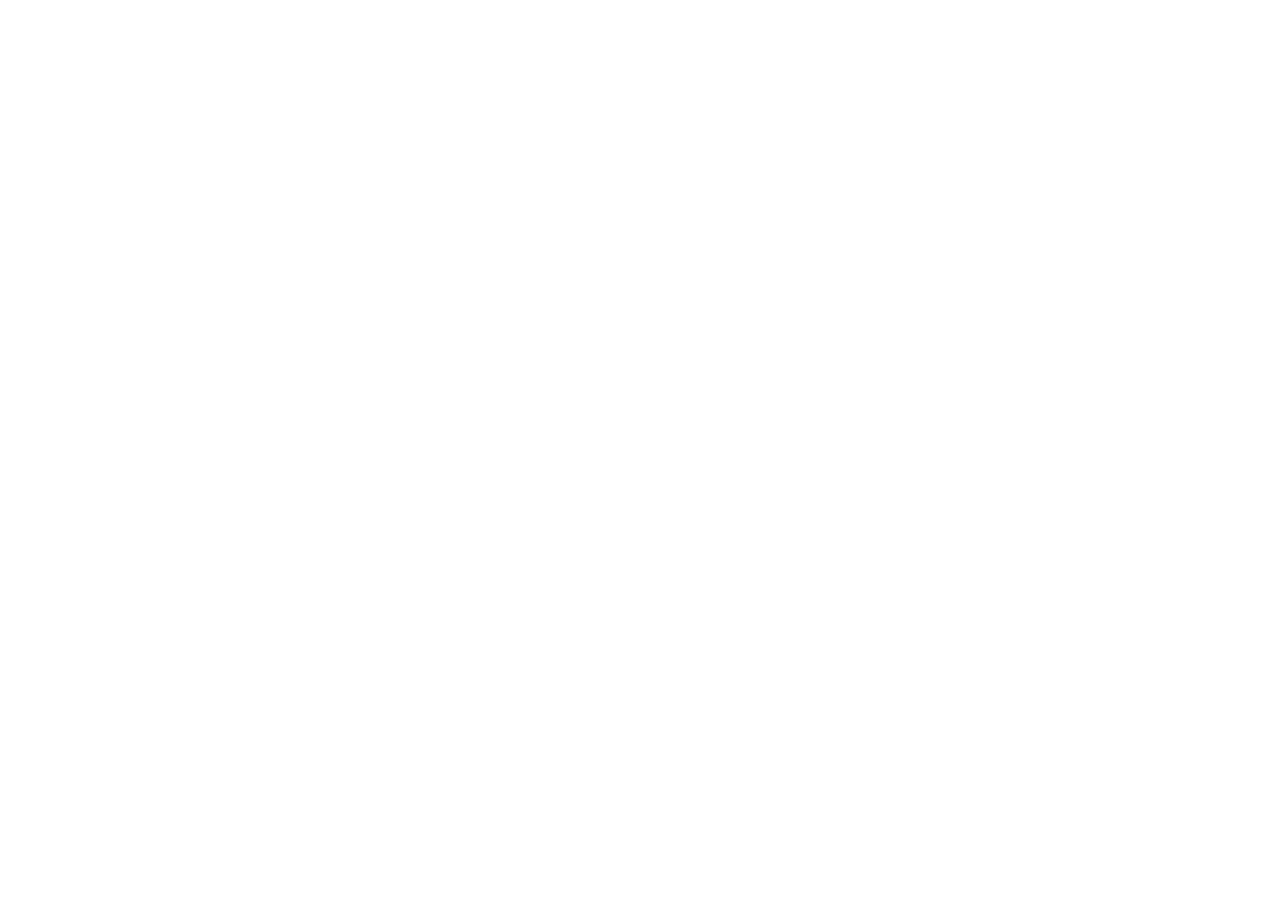
==== ejercicio2-html-y-css/index.html @ 456610bf "Agrega el esqueleto del tercer ejercicio" ====
<!DOCTYPE html>
<html lang="es">
<head>
    <meta charset="UTF-8">
    <meta http-equiv="X-UA-Compatible" content="IE=edge">
    <meta name="viewport" content="width=device-width, initial-scale=1.0">
    <title>Login</title>
</head>
<body>
    
</body>
</html>
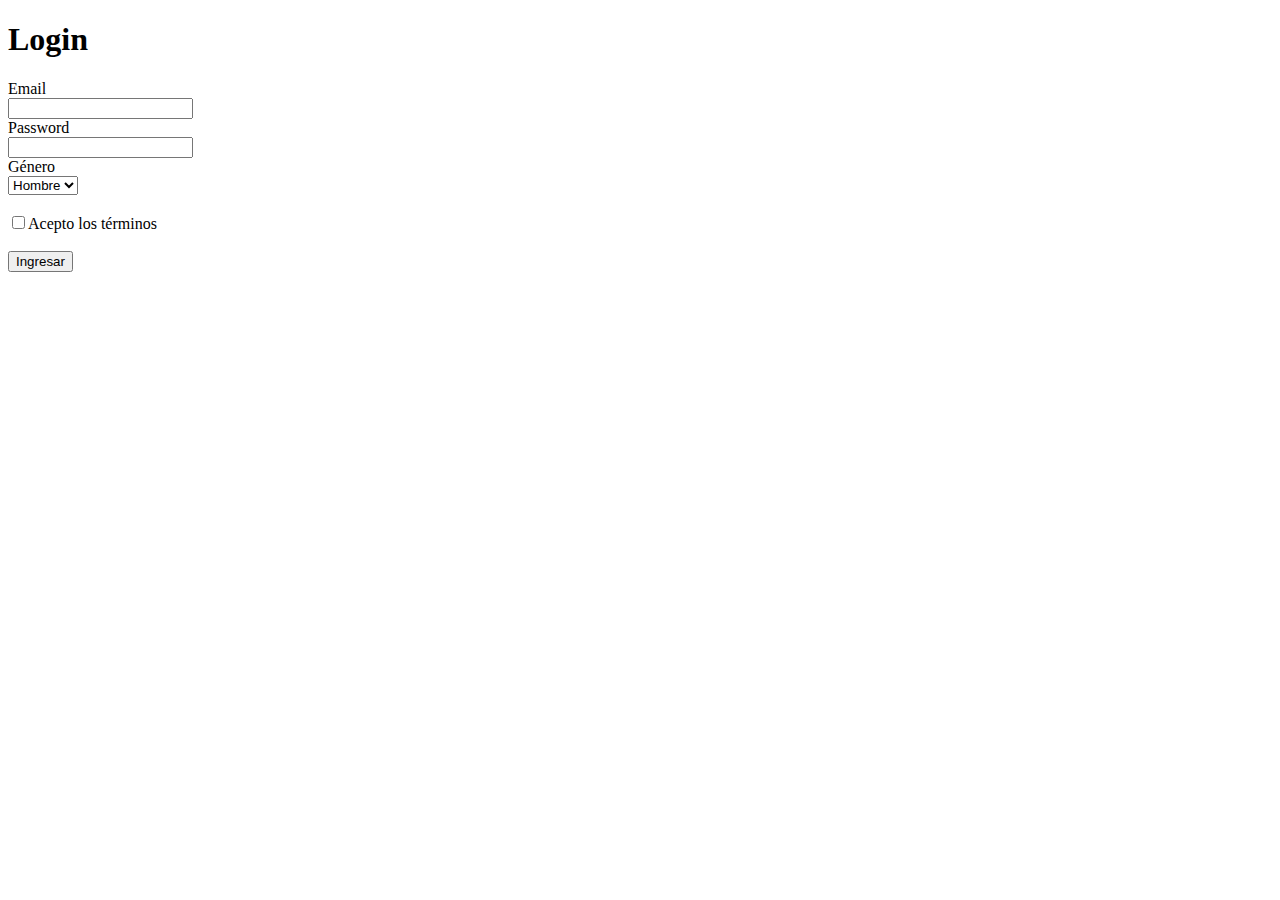
==== commit b516534f: "Implementa el formulario del ejercicio de html" ====
--- a/ejercicio2-html-y-css/index.html
+++ b/ejercicio2-html-y-css/index.html
@@ -5,8 +5,19 @@
     <meta http-equiv="X-UA-Compatible" content="IE=edge">
     <meta name="viewport" content="width=device-width, initial-scale=1.0">
     <title>Login</title>
+    <link rel="stylesheet" href="/styles.css">
 </head>
 <body>
-    
+    <form action="action" class="form">
+        <h1>Login</h1>
+        <label for="submit">Email <br><input type="email" class="email" id="email"></label>
+        <br><label for="submit">Password <br><input type="password" class="password" id="password"></label>
+        <br><label for="submit">Género <br><select name="genero" id="genero" class="genero">
+            <option value="value1">Hombre</option>
+            <option value="value2">Mujer</option>
+        </select></label>
+        <br><label for="submit"><br><input type="checkbox">Acepto los términos</label><br>
+        <br><button class="boton">Ingresar</button>
+    </form>
 </body>
 </html>